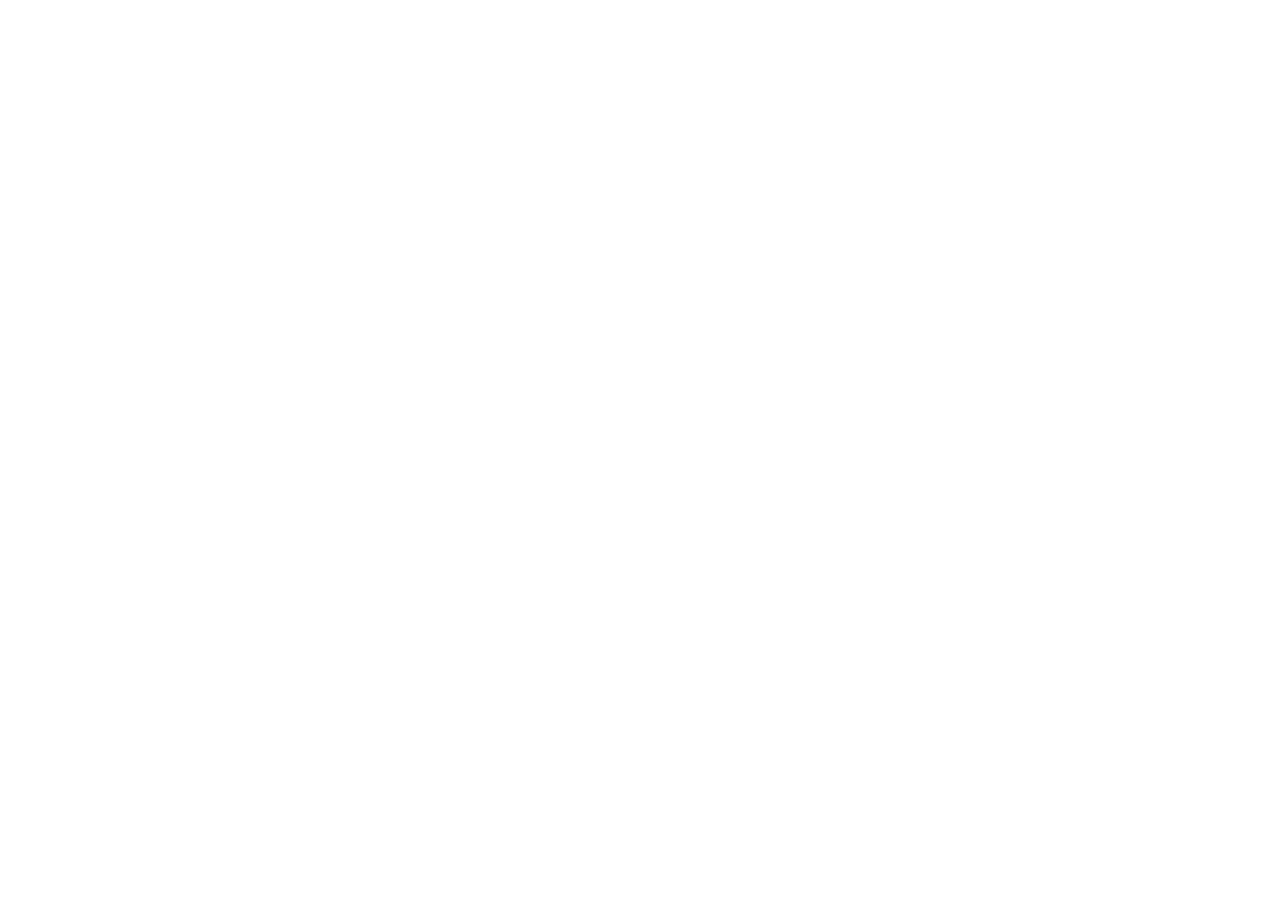
==== contact.html @ 5416438c "created Croissant files" ====
<!DOCTYPE html>
<html lang="en">
<head>
    <meta charset="UTF-8">
    <meta name="viewport" content="width=device-width, initial-scale=1.0">
    <title>Document</title>
</head>
<body>
    
</body>
</html>
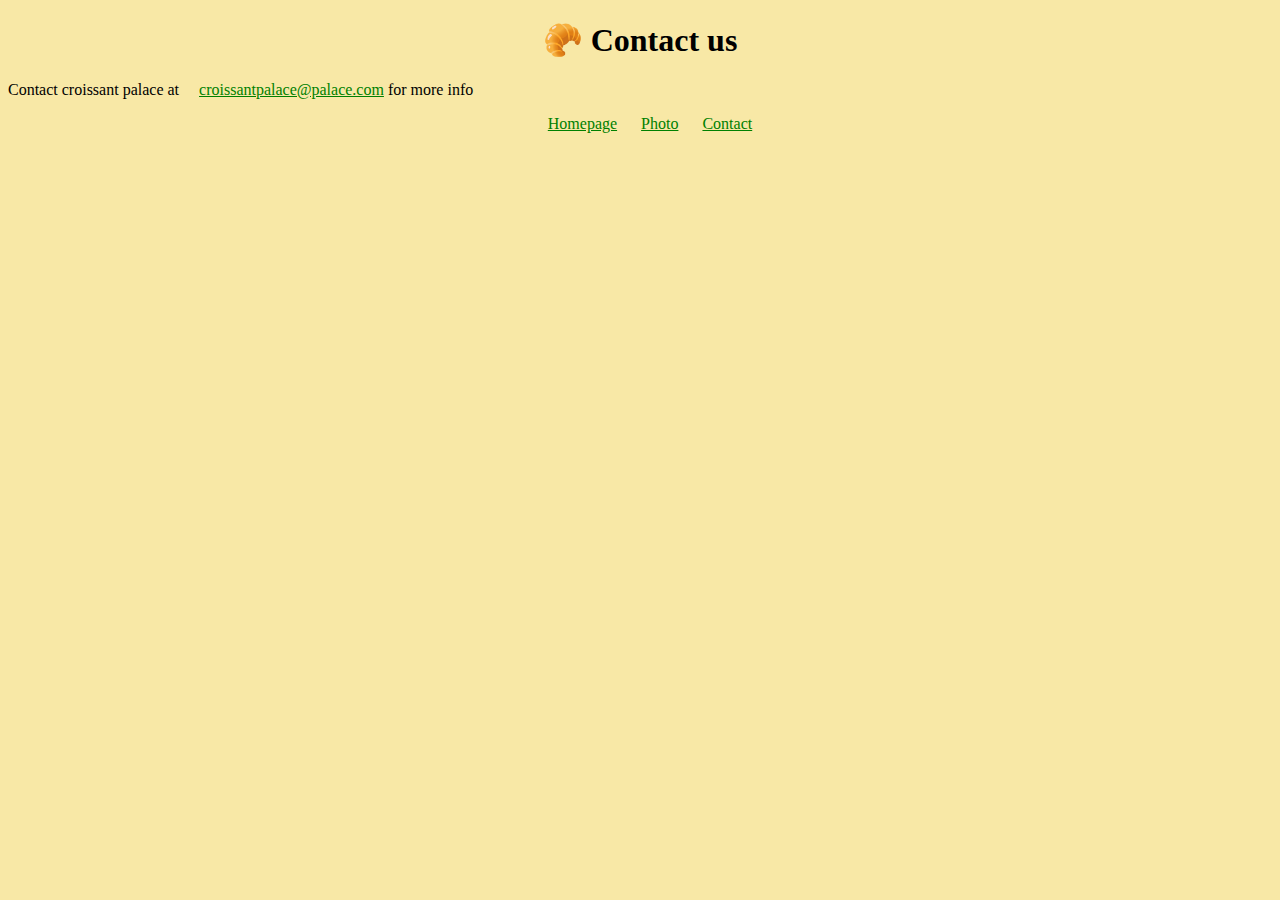
==== commit d854c06d: "Added css and content to all pages" ====
--- a/contact.html
+++ b/contact.html
@@ -1,11 +1,24 @@
 <!DOCTYPE html>
 <html lang="en">
-<head>
-    <meta charset="UTF-8">
-    <meta name="viewport" content="width=device-width, initial-scale=1.0">
-    <title>Document</title>
-</head>
-<body>
-    
-</body>
-</html>+  <head>
+    <meta charset="UTF-8" />
+    <meta name="viewport" content="width=device-width, initial-scale=1.0" />
+    <link rel="stylesheet" href="css/styles.css" />
+
+    <title>Croissant</title>
+  </head>
+  <body>
+    <h1>🥐 Contact us</h1>
+    <p>
+      Contact croissant palace at<a href="mailto:croissantpalace@palace.com"
+        >croissantpalace@palace.com</a
+      >
+      for more info
+    </p>
+    <div>
+      <a href="index.html">Homepage</a>
+      <a href="photo.html">Photo</a>
+      <a href="contact.html">Contact</a>
+    </div>
+  </body>
+</html>
--- a/css/styles.css
+++ b/css/styles.css
@@ -0,0 +1,22 @@
+body {
+  background-color: #f8e8a6;
+}
+
+h1 {
+  text-align: center;
+}
+
+div {
+  text-align: center;
+}
+
+a {
+  padding-left: 20px;
+  color: green;
+}
+
+img {
+  width: 70%;
+  display: block;
+  margin: 0 auto;
+}
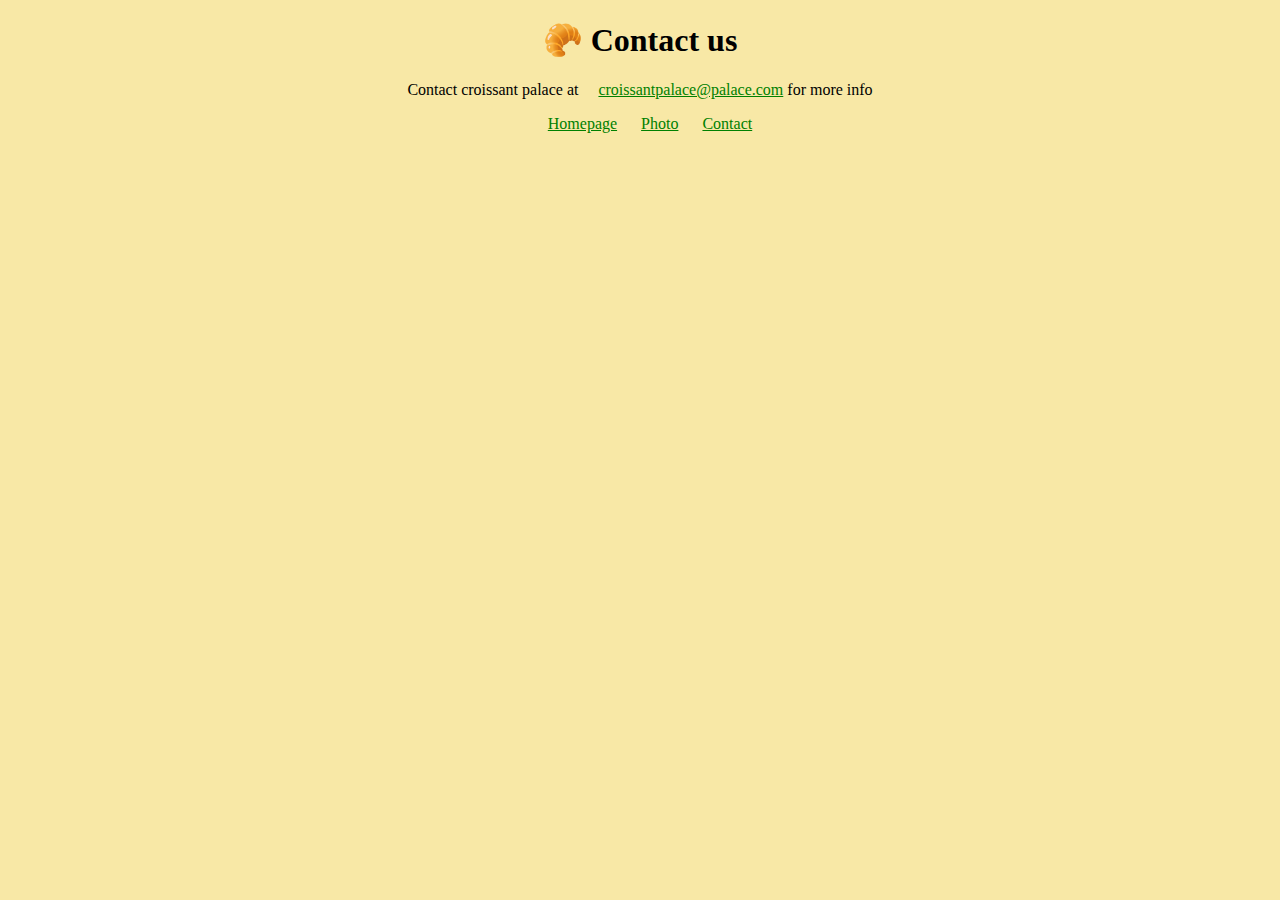
==== commit fd92a53d: "added meta tag" ====
--- a/contact.html
+++ b/contact.html
@@ -2,10 +2,11 @@
 <html lang="en">
   <head>
     <meta charset="UTF-8" />
+    <meta name="description" content="Croissant contact information page" />
     <meta name="viewport" content="width=device-width, initial-scale=1.0" />
     <link rel="stylesheet" href="css/styles.css" />
 
-    <title>Croissant</title>
+    <title>Croissant- Contact Page</title>
   </head>
   <body>
     <h1>🥐 Contact us</h1>
--- a/css/styles.css
+++ b/css/styles.css
@@ -3,6 +3,9 @@
 }
 
 h1 {
+  text-align: center;
+}
+p {
   text-align: center;
 }
 
